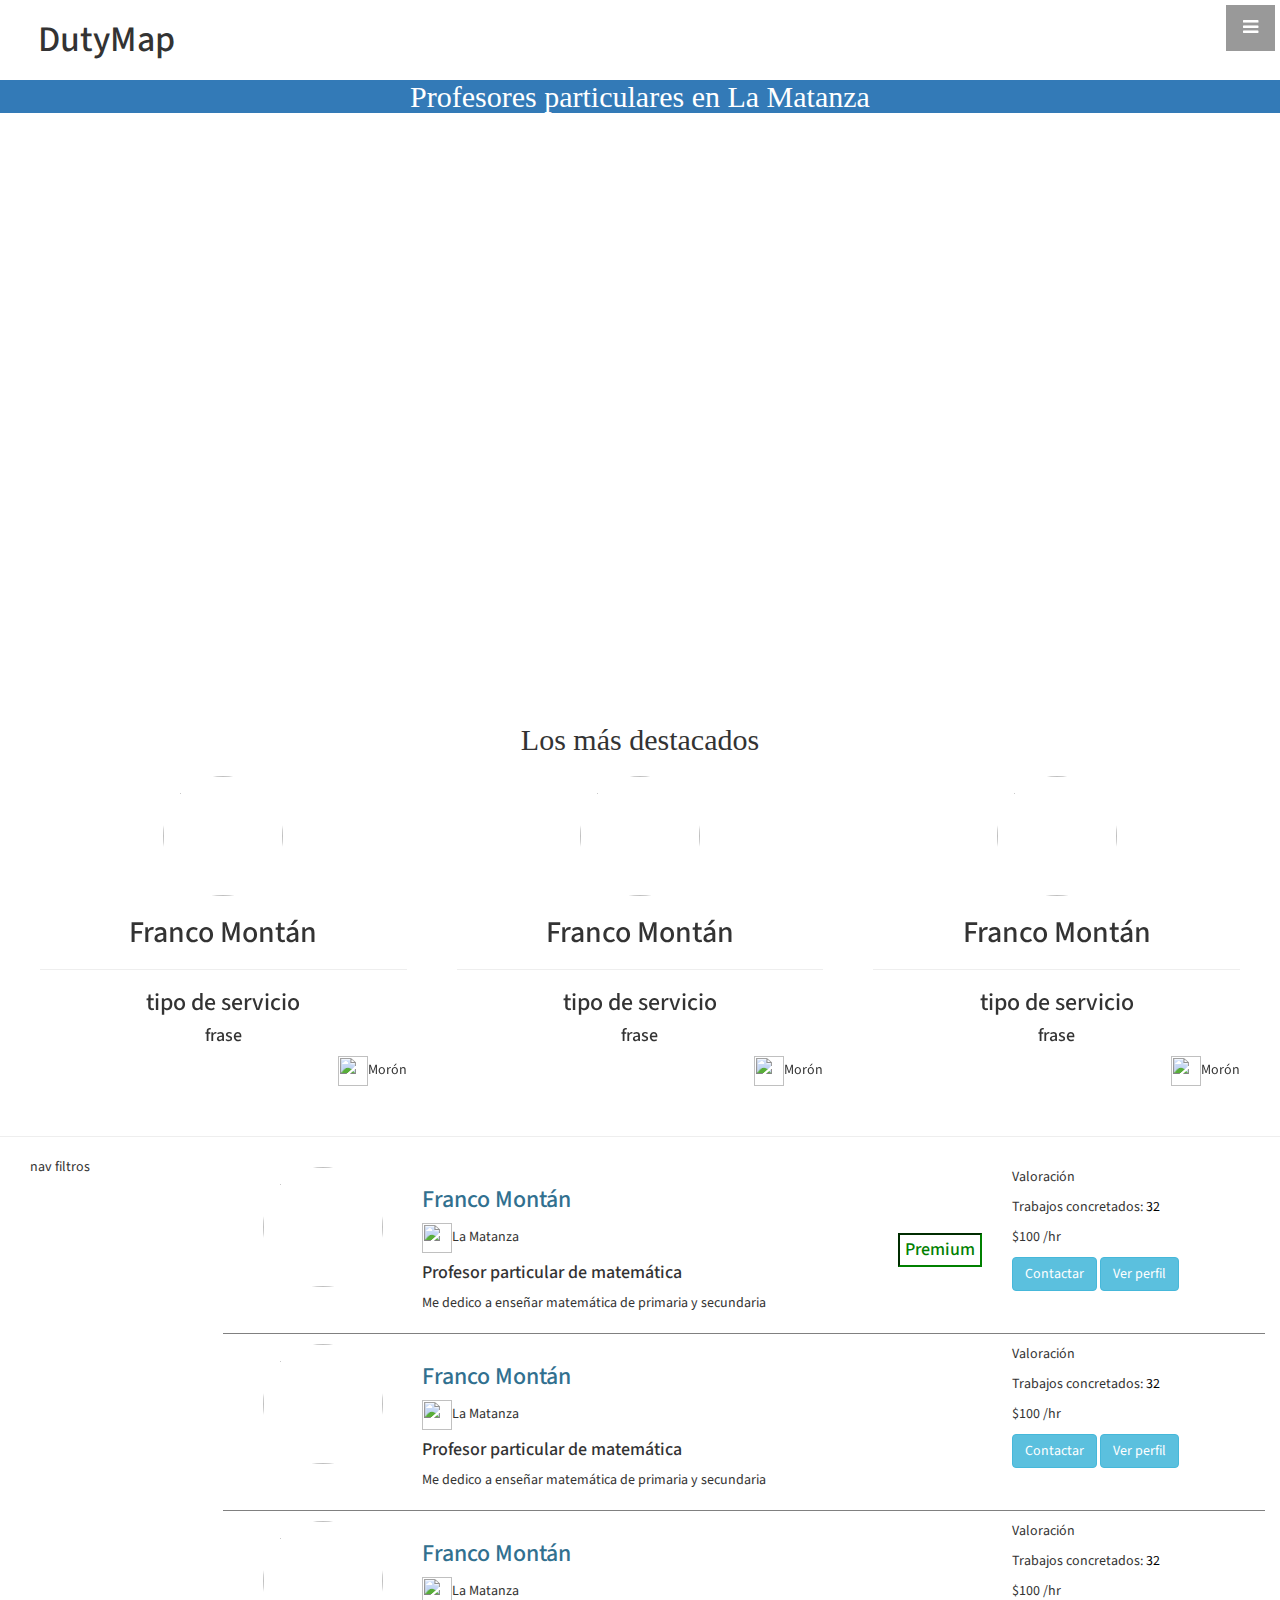
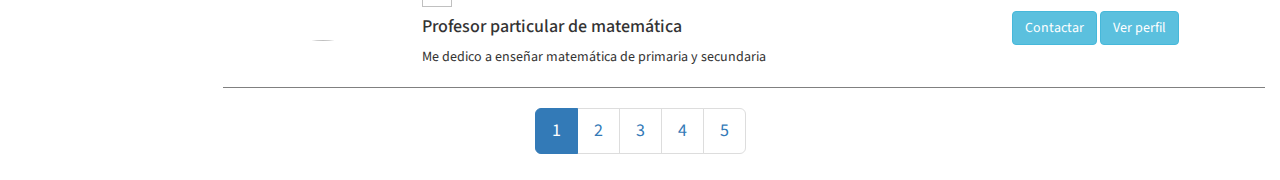
==== service.html @ 21e6877e "pagina servicio agregada" ====
<!DOCTYPE html>
<html>
  <head>
    <title>Geolocation</title>
    <meta name="viewport" content="initial-scale=1.0, user-scalable=no">
    <meta charset="utf-8">
    <meta http-equiv="X-UA-Compatible" content="IE=edge">
    <meta name="viewport" content="width=device-width, initial-scale=1">
    <meta name="description" content="">
    <meta name="author" content="">

    <title>Stylish Portfolio - Start Bootstrap Theme</title>

    <!-- Bootstrap Core CSS -->
    <link href="css/bootstrap.min.css" rel="stylesheet">

    <!-- Custom CSS -->
    <link href="css/stylish-portfolio.css" rel="stylesheet">
    <link href="css/main.css" rel="stylesheet">

    <!-- Custom Fonts -->
    <link href="font-awesome/css/font-awesome.min.css" rel="stylesheet" type="text/css">
    <link href="http://fonts.googleapis.com/css?family=Source+Sans+Pro:300,400,700,300italic,400italic,700italic" rel="stylesheet" type="text/css">

    <!-- HTML5 Shim and Respond.js IE8 support of HTML5 elements and media queries -->
    <!-- WARNING: Respond.js doesn't work if you view the page via file:// -->
    <!--[if lt IE 9]>
        <script src="https://oss.maxcdn.com/libs/html5shiv/3.7.0/html5shiv.js"></script>
        <script src="https://oss.maxcdn.com/libs/respond.js/1.4.2/respond.min.js"></script>
    <![endif]-->

    <style>
      html, body {
        height: 100%;
        margin: 0;
        padding: 0;
      }
      #map {
        height: 60%;
      }
    </style>
  </head>
  <body>
  	<a id="menu-toggle" href="#" class="btn btn-dark btn-lg toggle"><i class="fa fa-bars"></i></a>
    <nav id="sidebar-wrapper">
        <ul class="sidebar-nav">
            <a id="menu-close" href="#" class="btn btn-light btn-lg pull-right toggle"><i class="fa fa-times"></i></a>
            <li class="sidebar-brand">
                <a href="#top"  onclick = $("#menu-close").click(); >Dutymap</a>
            </li>
            <li>
                <a href="#top" onclick = $("#menu-close").click(); >Inicio</a>
            </li>
            <li>
                <a href="#about" onclick = $("#menu-close").click(); >Cómo funciona</a>
            </li>
            <li>
                <a href="#services" onclick = $("#menu-close").click(); >Servicios</a>
            </li>
            <li>
                <a href="#portfolio" onclick = $("#menu-close").click(); >Experiencias</a>
            </li>

             <li>
                <a href="#portfolio" onclick = $("#menu-close").click(); >Preguntas frecuentes</a>
            </li>
            <li>
                <a href="#contact" onclick = $("#menu-close").click(); >Contacto</a>
            </li>
        </ul>
    </nav>
    <!-- Header -->
    <header id="top" class="header-secondary">

           <h1 class="brand"> <p>Duty<span class="white">Map</span></p> </h1>
           <h2 class="text-center bg-primary paragraph noselect">Profesores particulares en La Matanza</h2>
           
   </header>
    <div id="map"></div>
    <br><br>

     <section>
     	 	<h2 class="text-center paragraph noselect">Los más destacados</h2>
           	<div class="container-fluid">   		
           	
           		  <div class="col-lg-4">
                      <div class="flip-container padding" ontouchstart="this.classList.toggle('hover');">
                        <div class="flipper">
                            <div class="row">
                              <div class="front">
                                   <p class="text-center"><img class="img-circle" src="https://pbs.twimg.com/profile_images/600061604319887360/PqDUDBEt.jpg" alt=""> </p>
                                    <h2> <p class="text-center">Franco Montán</p></h2>
                                    <hr>
                                     <h3><p class="text-center">tipo de servicio</p> </h3>
                                     <h4><p class="text-center">frase</p></h4>
                                     <p class="text-right"> <img class="marker" src="https://cdn2.iconfinder.com/data/icons/snipicons/500/map-marker-128.png" alt="">Morón</p>

                                <!-- front content -->
                            </div>

        
                             <div class="back">
                               <div class="text-center">
                               <button class="btn btn-info profile">Ver perfil</button>
                                </div>
                
                             <hr>
                             <h3 class="text-center">Descripción del trabajo</h3>
                
                              <br>
                              <br>
                              <br>
                                <div>
                                    <h3><p class="text-center">Trabajos concretados</p> </h3>
                                    <h2 class="text-center">36</h2>
                                        <div class="text-center">
                                            <button class="btn btn-info hire">Contactar</button>

                                        </div>
                                    <!-- back content -->
                                </div>
                            </div>

                         </div>
    
                         </div>
                     </div>

                    
                </div>
                
                <div class="col-md-4">

                     
                      <div class="flip-container padding" ontouchstart="this.classList.toggle('hover');">
                        <div class="flipper">
        
                            <div class="row">
                              <div class="front">
                                   <p class="text-center"><img class="img-circle" src="https://pbs.twimg.com/profile_images/600061604319887360/PqDUDBEt.jpg" alt=""> </p>
                                    <h2> <p class="text-center">Franco Montán</p></h2>
                                    <hr>
                                     <h3><p class="text-center">tipo de servicio</p> </h3>
                                     <h4><p class="text-center">frase</p></h4>
                                     <p class="text-right"> <img class="marker" src="https://cdn2.iconfinder.com/data/icons/snipicons/500/map-marker-128.png" alt="">Morón</p>

                                <!-- front content -->
                            </div>

        
                             <div class="back">
                               <div class="text-center">
                               <button class="btn btn-info profile">Ver perfil</button>
                                </div>
                
                             <hr>
                             <h3 class="text-center">Descripción del trabajo</h3>
                
                              <br>
                              <br>
                              <br>
                                <div>
                                    <h3><p class="text-center">Trabajos concretados</p> </h3>
                                    <h2 class="text-center">36</h2>
                                        <div class="text-center">
                                            <button class="btn btn-info hire">Contactar</button>

                                        </div>
                                    <!-- back content -->
                                </div>
                            </div>

                         </div>
    
                         </div>
                     </div>
         
                </div>
               
                <div class="col-md-4">

                      <div class="flip-container padding" ontouchstart="this.classList.toggle('hover');">
                        <div class="flipper">
        
                            <div class="row">
                              <div class="front">
                                   <p class="text-center"><img class="img-circle" src="https://pbs.twimg.com/profile_images/600061604319887360/PqDUDBEt.jpg" alt=""> </p>
                                    <h2> <p class="text-center">Franco Montán</p></h2>
                                    <hr>
                                     <h3><p class="text-center">tipo de servicio</p> </h3>
                                     <h4><p class="text-center">frase</p></h4>
                                     <p class="text-right"> <img class="marker" src="https://cdn2.iconfinder.com/data/icons/snipicons/500/map-marker-128.png" alt="">Morón</p>

                                <!-- front content -->
                            </div>

        
                             <div class="back">
                               <div class="text-center">
                               <button class="btn btn-info profile">Ver perfil</button>
                                </div>
                
                             <hr>
                             <h3 class="text-center">Descripción del trabajo</h3>
                
                              <br>
                              <br>
                              <br>
                                <div>
                                    <h3><p class="text-center">Trabajos concretados</p> </h3>
                                    <h2 class="text-center">36</h2>
                                        <div class="text-center">
                                            <button class="btn btn-info hire">Contactar</button>

                                        </div>
                                    <!-- back content -->
                                </div>
                            </div>

                         </div>
    
                         </div>
                     </div>
                </div>
                
              
            </div>
            <hr>
  
           		<div class="container-fluid">

           			<div class="col-xs-2 col-sm-2 col-md-2 col-lg-2 pull-left">
				        <p>nav filtros</p>
           			</div>

           			<div class="col-xs-10 col-md-10 block ">
           				<div class="col-xs-3 col-md-2">
           				      <p class="text-center"><img class="img-circle" src="https://pbs.twimg.com/profile_images/600061604319887360/PqDUDBEt.jpg" alt=""> </p>
           				</div>
           				<div class="col-xs-6 col-md-7">
           					
           			 		<h3 class="provider-name text-info">Franco Montán</h3>
           			 		<h4 class="premium noselect">Premium</h4>
           			 		<p class=""> <img class="marker" src="https://cdn2.iconfinder.com/data/icons/snipicons/500/map-marker-128.png" alt="">La Matanza</p>
           					<h4>Profesor particular de matemática</h4>
           					<p>Me dedico a enseñar matemática de primaria y secundaria</p>
           				</div>

           				<div class="col-xs-3 col-md-3">
           					<p>Valoración</p>
           					<p>Trabajos concretados: <span class="completed-work">32</span></p>
           					<p>$100 /hr</p>
           					
           						<button class="btn btn-info">Contactar</button>	
           						<button class="btn btn-info">Ver perfil</button>
           					
           				</div>         
           			</div>
           			
           		<div class="col-xs-10 col-md-10 block ">
           				<div class="col-xs-3 col-md-2">
           				      <p class="text-center"><img class="img-circle" src="https://pbs.twimg.com/profile_images/600061604319887360/PqDUDBEt.jpg" alt=""> </p>
           				</div>
           			<div class="col-xs-6 col-md-7">
           					
           				<h3 class="text-info">Franco Montán</h3>
           				<p class=""> <img class="marker" src="https://cdn2.iconfinder.com/data/icons/snipicons/500/map-marker-128.png" alt="">La Matanza</p>
           				<h4>Profesor particular de matemática</h4>
           				<p>Me dedico a enseñar matemática de primaria y secundaria</p>
           			</div>

           			<div class="col-xs-3 col-md-3 pull-right">
           				<p>Valoración</p>
           				<p>Trabajos concretados: <span class="completed-work">32</span></p>
           				<p>$100 /hr</p>
           				<button class="btn btn-info remark ">Contactar</button>
           				<button class="btn btn-info remark">Ver perfil</button>
           			</div>
           		</div>

           		<div class="col-xs-10 col-md-10 block ">
           			<div class="col-xs-3 col-md-2">
           				    <p class="text-center"><img class="img-circle" src="https://pbs.twimg.com/profile_images/600061604319887360/PqDUDBEt.jpg" alt=""> </p>
           			</div>

           			<div class="col-xs-6 col-md-7">	
           				<h3 class="text-info">Franco Montán</h3>
           				<p class=""> <img class="marker" src="https://cdn2.iconfinder.com/data/icons/snipicons/500/map-marker-128.png" alt="">La Matanza</p>
           				<h4>Profesor particular de matemática</h4>
           				<p>Me dedico a enseñar matemática de primaria y secundaria</p>
           			</div>

           			<div class="col-xs-3 col-md-3">
           				<p>Valoración</p>
           				<p>Trabajos concretados: <span class="completed-work">32</span></p>
           				<p>$100 /hr</p>
           				<button class="btn btn-info">Contactar</button>
           				<button class="btn btn-info">Ver perfil</button>
           		    </div>
           		</div>
           	</div>
           </section>

           <div class="container-fluid">
           		<div class="row">
           			<div class="col-md-12 text-center">
           				
						  <ul class="pagination pagination-lg ">
  							<li class="active"><a href="#">1</a></li>
  							<li><a href="#">2</a></li>
  							<li><a href="#">3</a></li>
  							<li><a href="#">4</a></li>
  							<li><a href="#">5</a></li>
						   </ul>
           			</div>	   
				</div>

           </div>

         

    <script>

window.onload=initMap;
function initMap() {

  var map = new google.maps.Map(document.getElementById('map'), {
    center: {lat: -34.397, lng: 150.644},
    zoom: 6
  });
  var infoWindow = new google.maps.InfoWindow({map: map});

  // Try HTML5 geolocation.
  if (navigator.geolocation) {
    navigator.geolocation.getCurrentPosition(function(position) {
      var pos = {
        lat: position.coords.latitude,
        lng: position.coords.longitude
      };

      infoWindow.setPosition(pos);
      infoWindow.setContent('Location found.');
      map.setCenter(pos);
    }, function() {
      handleLocationError(true, infoWindow, map.getCenter());
    });
  } else {
    // Browser doesn't support Geolocation
    handleLocationError(false, infoWindow, map.getCenter());
  }
}

function handleLocationError(browserHasGeolocation, infoWindow, pos) {
  infoWindow.setPosition(pos);
  infoWindow.setContent(browserHasGeolocation ?
                        'Error: The Geolocation service failed.' :
                        'Error: Your browser doesn\'t support geolocation.');
}

    </script>
     <!-- jQuery -->
    <script src="js/jquery.js"></script>

    <!-- Bootstrap Core JavaScript -->
    <script src="js/bootstrap.min.js"></script>

    <script src="https://maps.googleapis.com/maps/api/js?v=3.exp&signed_in=true"></script>
      <script>
    // Closes the sidebar menu
    $("#menu-close").click(function(e) {
        e.preventDefault();
        $("#sidebar-wrapper").toggleClass("active");
    });

    // Opens the sidebar menu
    $("#menu-toggle").click(function(e) {
        e.preventDefault();
        $("#sidebar-wrapper").toggleClass("active");
    });

    // Scrolls to the selected menu item on the page
    $(function() {
        $('a[href*=#]:not([href=#])').click(function() {
            if (location.pathname.replace(/^\//, '') == this.pathname.replace(/^\//, '') || location.hostname == this.hostname) {

                var target = $(this.hash);
                target = target.length ? target : $('[name=' + this.hash.slice(1) + ']');
                if (target.length) {
                    $('html,body').animate({
                        scrollTop: target.offset().top
                    }, 1000);
                    return false;
                }
            }
        });
    });
    </script>
  </body>
</html>
---- css/stylish-portfolio.css ----
/*!
 * Start Bootstrap - Stylish Portfolio Bootstrap Theme (http://startbootstrap.com)
 * Code licensed under the Apache License v2.0.
 * For details, see http://www.apache.org/licenses/LICENSE-2.0.
 */

/* Global Styles */

html,
body {
    width: 100%;
    height: 100%;
}

body {
    font-family: "Source Sans Pro","Helvetica Neue",Helvetica,Arial,sans-serif;
}

.text-vertical-center {
    display: table-cell;
    text-align: center;
    vertical-align: middle;
}

.text-vertical-center h1 {
    margin: 0;
    padding: 0;
    font-size: 4.5em;
    font-weight: 700;
}

/* Custom Button Styles */

.btn-dark {
    border-radius: 0;
    color: #fff;
    background-color: rgba(0,0,0,0.4);
}

.btn-dark:hover,
.btn-dark:focus,
.btn-dark:active {
    color: #fff;
    background-color: rgba(0,0,0,0.7);
}

.btn-light {
    border-radius: 0;
    color: #333;
    background-color: rgb(255,255,255);
}

.btn-light:hover,
.btn-light:focus,
.btn-light:active {
    color: #333;
    background-color: rgba(255,255,255,0.8);
}

/* Custom Horizontal Rule */

hr.small {
    max-width: 100px;
}

/* Side Menu */

#sidebar-wrapper {
    z-index: 1000;
    position: fixed;
    right: 0;
    width: 250px;
    height: 100%;
    margin-right: -250px;
    overflow-y: auto;
    background: #222;
    -webkit-transition: all 0.4s ease 0s;
    -moz-transition: all 0.4s ease 0s;
    -ms-transition: all 0.4s ease 0s;
    -o-transition: all 0.4s ease 0s;
    transition: all 0.4s ease 0s;
}

.sidebar-nav {
    position: absolute;
    top: 0;
    width: 250px;
    margin: 0;
    padding: 0;
    list-style: none;
}

.sidebar-nav li {
    text-indent: 20px;
    line-height: 40px;
}

.sidebar-nav li a {
    display: block;
    text-decoration: none;
    color: #999;
}

.sidebar-nav li a:hover {
    text-decoration: none;
    color: #fff;
    background: rgba(255,255,255,0.2);
}

.sidebar-nav li a:active,
.sidebar-nav li a:focus {
    text-decoration: none;
}

.sidebar-nav > .sidebar-brand {
    height: 55px;
    font-size: 18px;
    line-height: 55px;
}

.sidebar-nav > .sidebar-brand a {
    color: #999;
}

.sidebar-nav > .sidebar-brand a:hover {
    color: #fff;
    background: none;
}

#menu-toggle {
    z-index: 1;
    position: fixed;
    top: 0;
    right: 0;
}

#sidebar-wrapper.active {
    right: 250px;
    width: 250px;
    -webkit-transition: all 0.4s ease 0s;
    -moz-transition: all 0.4s ease 0s;
    -ms-transition: all 0.4s ease 0s;
    -o-transition: all 0.4s ease 0s;
    transition: all 0.4s ease 0s;
}

.toggle {
    margin: 5px 5px 0 0;
}

/* Header */

.header {
    display: table;
    position: relative;
    width: 100%;
    height: 100%;
    background: url(../img/bg.jpg) no-repeat center center scroll;
    -webkit-background-size: cover;
    -moz-background-size: cover;
    background-size: cover;
    -o-background-size: cover;
    
}

/* About */

.about {
    padding: 50px 0;
}

/* Services */

.services {
    padding: 50px 0;
}

.service-item {
    margin-bottom: 30px;
}

/* Callout */

.callout {
    display: table;
    width: 100%;
    height: 400px;
    color: #fff;
    background: url(../img/callout.jpg) no-repeat center center scroll;
    -webkit-background-size: cover;
    -moz-background-size: cover;
    background-size: cover;
    -o-background-size: cover;
}

/* Portfolio */

.portfolio {
    padding: 50px 0;
}

.portfolio-item {
    margin-bottom: 30px;
}

.img-portfolio {
    margin: 0 auto;
}

.img-portfolio:hover {
    opacity: 0.8;
}

/* Call to Action */

.call-to-action {
    padding: 50px 0;
}

.call-to-action .btn {
    margin: 10px;
}

/* Map */

.map {
    height: 500px;
}

@media(max-width:768px) {
    .map {
        height: 75%;
    }
}

/* Footer */

footer {
    padding: 100px 0;
}
---- css/main.css ----
.background{

 	 background-color: black;
    background: url('../img/Pin-Map.jpg') no-repeat center center fixed; 
    -webkit-background-size: cover;
    -moz-background-size: cover;
    -o-background-size: cover;
    background-size: cover;
    background-size: 100% 100%;
    background-repeat: no-repeat;

 }

.img-size{
    height: 70px;
}

.paragraph{

	font-size: 30px;
 font-family:  Georgia, Serif;

}

.subparagraph{
    font-size: 18px;
    font-family:  Georgia, Serif;
}

.title-menu-landing{

	font-size: 38px;
	text-align: center;
}

.searchbox{
width: 30%;
height: 12%;

    border: 1px solid #ccc;
    font-size: 22px;
    vertical-align: middle;
}

.brand{
	margin-left: 3%;
}

.circular {
	width: 100px;
	height: 100px;
	
	
	}

.question-title{
	font-size: 30px
}

.question{
	font-size: 20px;
	color: black;
}


.flip-container {
    perspective: 1000;
    background-color: white;
}
    /* flip the pane when hovered */
    .flip-container:hover .flipper, .flip-container.hover .flipper {
        transform: rotateY(180deg);
    }

.flip-container, .front, .back {
    width: 100%;
    height: 350px;
   
}

/* flip speed goes here */
.flipper {
    transition: 0.6s;
    transform-style: preserve-3d;

    position: relative;
}
.p{
  display: inline;
}
/* hide back of pane during swap */
.front, .back {
    backface-visibility: hidden;
    position: absolute;
    top: 0;
    left: 0;
}

/* front pane, placed above back */
.front {
    z-index: 2;
    /* for firefox 31 */
    transform: rotateY(0deg);
}

/* back, initially hidden pane */
.back {
    transform: rotateY(180deg);

}


.circular {
    border-radius: 50%;
    
    }

    .img-circle{
        width:120px;
        height: 120px;

    }
    .marker{
        width: 30px;
        height: 30px;
    }


.profile{
    width:70%;
}
.hire{
    width: 100%;
    height: 40px;
}

.end-landing{
    border: 1px solid grey;
}


.fixed {   width: 10% ;background:orange; }
.scrollit { height:400px;  background:lightgray; }

.block{
    padding-top: 10px;
    padding-bottom: 10px;
    float: right;
    border-bottom: 1px solid grey;
  
}

.border{
    border: 1px solid grey;
}

.padding{
    padding: 10px;
}

.header-secondary{

    display: table;
    position: relative;
    width: 100%;
    -webkit-background-size: cover;
}

.completed-work{
    color: black;
}

.center{
    margin-right: auto;
    margin-left: auto;
}

.premium{
    color: green;
    position: relative;
    float: right;
    border: 2px inset  green;
    padding: 5px 5px 5px 5px;
}

.remark:hover ~ .block {
    border: 2px solid red;
}

.noselect {
  -webkit-touch-callout: none; /* iOS Safari */
  -webkit-user-select: none;   /* Chrome/Safari/Opera */
  -khtml-user-select: none;    /* Konqueror */
  -moz-user-select: none;      /* Firefox */
  -ms-user-select: none;       /* Internet Explorer/Edge */
  user-select: none;           /* Non-prefixed version, currently not supported by any browser */
  cursor:default;
}
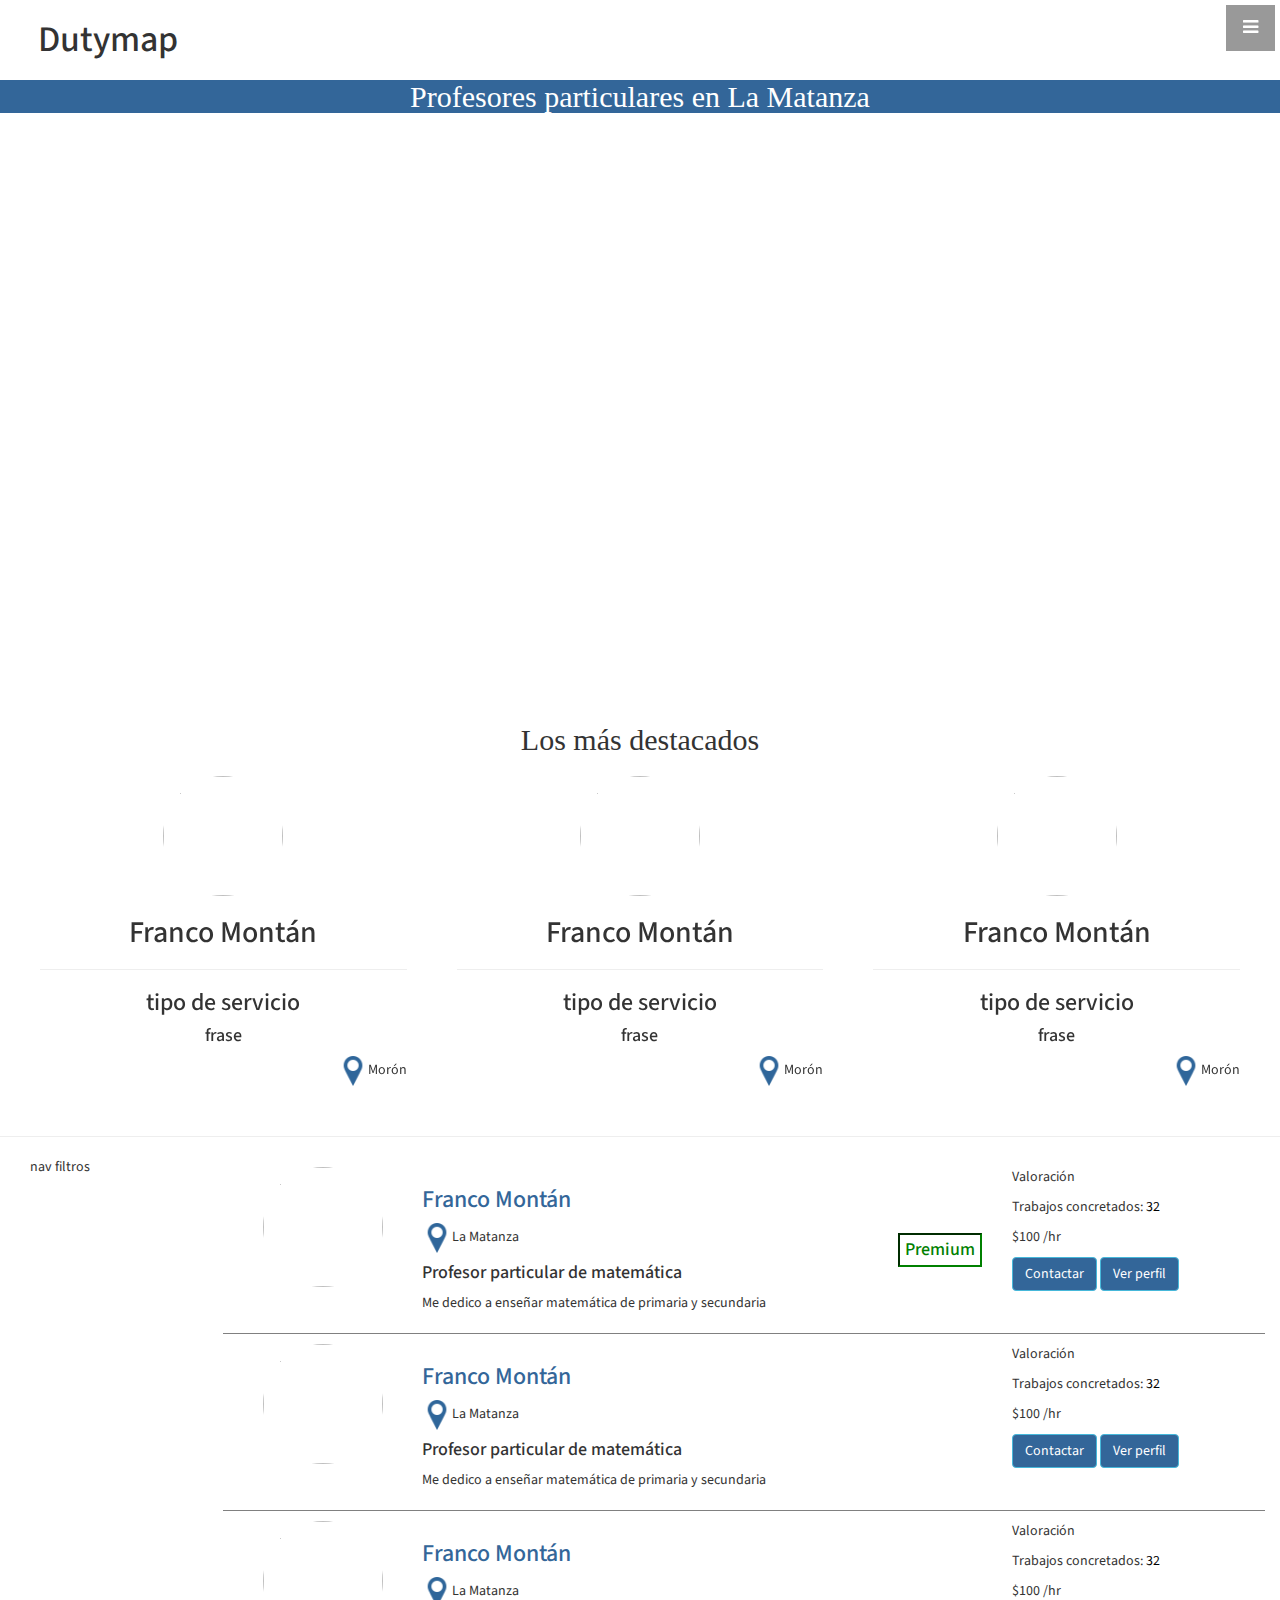
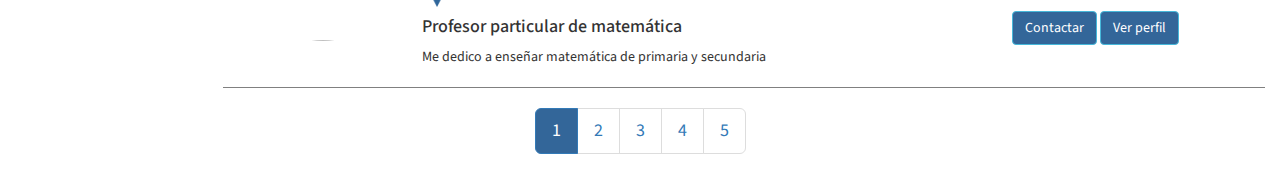
==== commit e09c13b5: "estilos adaptados al logo" ====
--- a/service.html
+++ b/service.html
@@ -72,8 +72,9 @@
     <!-- Header -->
     <header id="top" class="header-secondary">
 
-           <h1 class="brand"> <p>Duty<span class="white">Map</span></p> </h1>
-           <h2 class="text-center bg-primary paragraph noselect">Profesores particulares en La Matanza</h2>
+           
+           <h1 class="brand">Dutymap</h1>
+           <h2 class="text-center paragraph noselect logo-color-bg">Profesores particulares en La Matanza</h2>
            
    </header>
     <div id="map"></div>
@@ -93,7 +94,7 @@
                                     <hr>
                                      <h3><p class="text-center">tipo de servicio</p> </h3>
                                      <h4><p class="text-center">frase</p></h4>
-                                     <p class="text-right"> <img class="marker" src="https://cdn2.iconfinder.com/data/icons/snipicons/500/map-marker-128.png" alt="">Morón</p>
+                                     <p class="text-right"> <img class="marker" src="img/map-marker.png" alt="localidad">Morón</p>
 
                                 <!-- front content -->
                             </div>
@@ -142,7 +143,7 @@
                                     <hr>
                                      <h3><p class="text-center">tipo de servicio</p> </h3>
                                      <h4><p class="text-center">frase</p></h4>
-                                     <p class="text-right"> <img class="marker" src="https://cdn2.iconfinder.com/data/icons/snipicons/500/map-marker-128.png" alt="">Morón</p>
+                                     <p class="text-right"> <img class="marker" src="img/map-marker.png" alt="localidad">Morón</p>
 
                                 <!-- front content -->
                             </div>
@@ -189,7 +190,7 @@
                                     <hr>
                                      <h3><p class="text-center">tipo de servicio</p> </h3>
                                      <h4><p class="text-center">frase</p></h4>
-                                     <p class="text-right"> <img class="marker" src="https://cdn2.iconfinder.com/data/icons/snipicons/500/map-marker-128.png" alt="">Morón</p>
+                                     <p class="text-right"> <img class="marker" src="img/map-marker.png" alt="localidad">Morón</p>
 
                                 <!-- front content -->
                             </div>
@@ -239,9 +240,9 @@
            				</div>
            				<div class="col-xs-6 col-md-7">
            					
-           			 		<h3 class="provider-name text-info">Franco Montán</h3>
+           			 		<h3 class="provider-name">Franco Montán</h3>
            			 		<h4 class="premium noselect">Premium</h4>
-           			 		<p class=""> <img class="marker" src="https://cdn2.iconfinder.com/data/icons/snipicons/500/map-marker-128.png" alt="">La Matanza</p>
+           			 		<p class=""> <img class="marker" src="img/map-marker.png" alt="">La Matanza</p>
            					<h4>Profesor particular de matemática</h4>
            					<p>Me dedico a enseñar matemática de primaria y secundaria</p>
            				</div>
@@ -251,8 +252,8 @@
            					<p>Trabajos concretados: <span class="completed-work">32</span></p>
            					<p>$100 /hr</p>
            					
-           						<button class="btn btn-info">Contactar</button>	
-           						<button class="btn btn-info">Ver perfil</button>
+           						<button class="btn btn-info remark logo-color-bg">Contactar</button>
+                      <button class="btn btn-info remark logo-color-bg">Ver perfil</button>
            					
            				</div>         
            			</div>
@@ -263,8 +264,8 @@
            				</div>
            			<div class="col-xs-6 col-md-7">
            					
-           				<h3 class="text-info">Franco Montán</h3>
-           				<p class=""> <img class="marker" src="https://cdn2.iconfinder.com/data/icons/snipicons/500/map-marker-128.png" alt="">La Matanza</p>
+           				<h3 class="provider-name">Franco Montán</h3>
+           				<p class=""> <img class="marker" src="img/map-marker.png" alt="">La Matanza</p>
            				<h4>Profesor particular de matemática</h4>
            				<p>Me dedico a enseñar matemática de primaria y secundaria</p>
            			</div>
@@ -273,8 +274,8 @@
            				<p>Valoración</p>
            				<p>Trabajos concretados: <span class="completed-work">32</span></p>
            				<p>$100 /hr</p>
-           				<button class="btn btn-info remark ">Contactar</button>
-           				<button class="btn btn-info remark">Ver perfil</button>
+           				<button class="btn btn-info remark logo-color-bg">Contactar</button>
+           				<button class="btn btn-info remark logo-color-bg">Ver perfil</button>
            			</div>
            		</div>
 
@@ -284,8 +285,8 @@
            			</div>
 
            			<div class="col-xs-6 col-md-7">	
-           				<h3 class="text-info">Franco Montán</h3>
-           				<p class=""> <img class="marker" src="https://cdn2.iconfinder.com/data/icons/snipicons/500/map-marker-128.png" alt="">La Matanza</p>
+           				<h3 class="provider-name">Franco Montán</h3>
+           				<p class=""> <img class="marker"src="img/map-marker.png" alt="">La Matanza</p>
            				<h4>Profesor particular de matemática</h4>
            				<p>Me dedico a enseñar matemática de primaria y secundaria</p>
            			</div>
@@ -294,8 +295,8 @@
            				<p>Valoración</p>
            				<p>Trabajos concretados: <span class="completed-work">32</span></p>
            				<p>$100 /hr</p>
-           				<button class="btn btn-info">Contactar</button>
-           				<button class="btn btn-info">Ver perfil</button>
+           				<button class="btn btn-info remark logo-color-bg">Contactar</button>
+                  <button class="btn btn-info remark logo-color-bg">Ver perfil</button>
            		    </div>
            		</div>
            	</div>
--- a/css/main.css
+++ b/css/main.css
@@ -1,3 +1,18 @@
+ .logo-color-bg{
+    background-color: #336699;
+    color: white;
+
+ }
+
+.logo-color{
+    color: #336699;
+}
+ .logo{
+    width: 200px;
+    height: 100px;
+ }
+
+
  .background{
 
  	 background-color: black;
@@ -195,4 +210,12 @@
   -ms-user-select: none;       /* Internet Explorer/Edge */
   user-select: none;           /* Non-prefixed version, currently not supported by any browser */
   cursor:default;
-}+}
+
+.provider-name{
+    color:#336699;
+}
+
+.pagination>.active>a{
+     background-color:#336699;
+}
